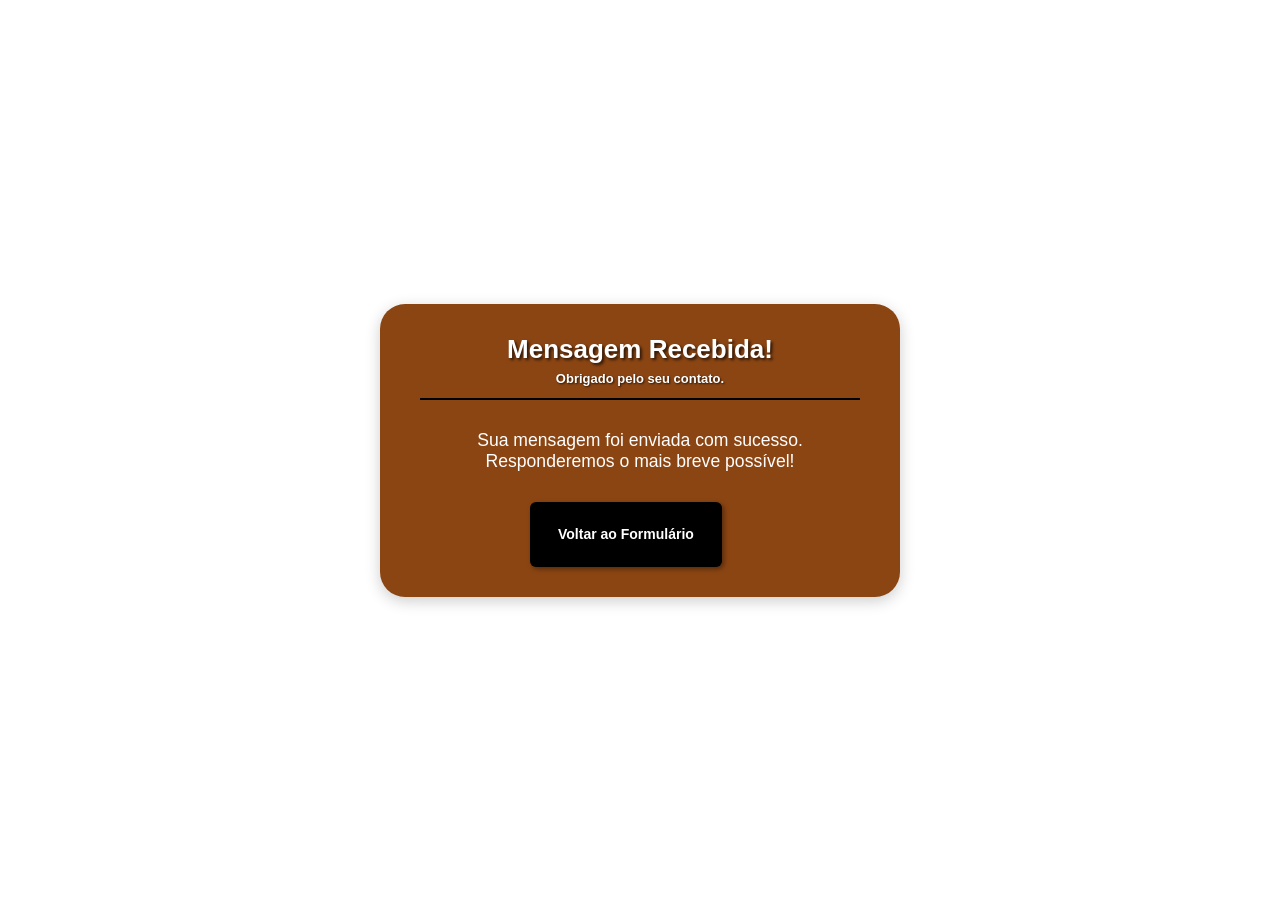
==== obrigada.html @ 2ff460cc "obrigada.html" ====
<!DOCTYPE html>
<html lang="pt-BR">
<head>
    <meta charset="UTF-8">
    <meta name="viewport" content="width=device-width, initial-scale=1.0">
    <title>Mensagem Enviada!</title>
    <link rel="stylesheet" href="estilo.css">
</head>
<body>

    <div class="container" style="text-align: center;">
        <h1>Mensagem Recebida!</h1>
        <p class="subtitulo">Obrigado pelo seu contato.</p>
        <hr class="divisor">

        <div style="margin: 30px 0;">
            <p style="font-size: 1.1rem; color: #fff;">Sua mensagem foi enviada com sucesso.<br>Responderemos o mais breve possível!</p>
        </div>

        <div class="botao-grupo">
            <a href="index.html" class="btn-enviar" style="display: inline-block; text-decoration: none; line-height: 45px;">Voltar ao Formulário</a>
        </div>
    </div>

</body>
</html>
---- estilo.css ----
* {
    box-sizing: border-box;
    margin: 0;
    padding: 0;
}

body {
    font-family: Arial, sans-serif;
    background-color: #ffffff;
    display: flex;
    justify-content: center;
    align-items: center;
    min-height: 100vh;
    padding: 20px;
}

.container {
    background-color: #8B4513;
    width: 100%;
    max-width: 520px;
    padding: 30px 40px;
    border-radius: 25px;
    color: #ffffff;
    box-shadow: 0 4px 15px rgba(0, 0, 0, 0.2);
    transition: all 0.3s ease;
}

h1 {
    text-align: center;
    font-size: 26px;
    font-weight: bold;
    color: #ffffff;
    text-shadow: 2px 2px 3px rgba(0, 0, 0, 0.7);
    margin-bottom: 6px;
}

.subtitulo {
    text-align: center;
    font-size: 13px;
    font-weight: bold;
    color: #ffffff;
    text-shadow: 1px 1px 2px rgba(0, 0, 0, 0.7);
    margin-bottom: 12px;
}

.divisor {
    border: none;
    border-top: 2px solid #000000;
    margin-bottom: 25px;
}

/* Mensagem de Sucesso com Animação */
.mensagem-sucesso {
    background-color: #2e7d32;
    color: #ffffff;
    padding: 12px 15px;
    border-radius: 8px;
    text-align: center;
    font-weight: bold;
    font-size: 14px;
    margin-bottom: 20px;
    box-shadow: 0 2px 5px rgba(0, 0, 0, 0.3);
    animation: fadeIn 0.4s ease-in-out;
}

@keyframes fadeIn {
    from { opacity: 0; transform: translateY(-10px); }
    to { opacity: 1; transform: translateY(0); }
}

.campo-grupo {
    display: flex;
    align-items: flex-start;
    margin-bottom: 18px;
}

.campo-grupo label {
    width: 110px;
    text-align: right;
    padding-right: 12px;
    font-weight: bold;
    font-size: 15px;
    line-height: 38px;
    text-shadow: 1px 1px 2px rgba(0, 0, 0, 0.8);
}

.campo-grupo label[for="mensagem"] {
    line-height: 25px;
}

input[type="text"],
input[type="email"],
input[type="tel"],
select,
textarea {
    flex: 1;
    background-color: #F5DEB3;
    border: 1px solid #c8b080;
    border-radius: 8px;
    padding: 8px 12px;
    font-size: 14px;
    color: #333333;
    outline: none;
    box-shadow: inset 1px 2px 4px rgba(0, 0, 0, 0.25);
    transition: border-color 0.2s, box-shadow 0.2s;
}

/* Efeito de Foco (:focus) */
input[type="text"]:focus,
input[type="email"]:focus,
input[type="tel"]:focus,
select:focus,
textarea:focus {
    border-color: #ffffff;
    box-shadow: inset 1px 2px 4px rgba(0, 0, 0, 0.25), 0 0 6px rgba(255, 255, 255, 0.8);
}

/* Validação em Tempo Real (Campo Inválido) */
input.invalido {
    border: 2px solid #ff4d4d !important;
    background-color: #ffebee !important;
}

/* Campo de Anexo */
input[type="file"] {
    flex: 1;
    color: #ffffff;
    font-size: 13px;
    padding-top: 6px;
}

::placeholder {
    color: #b0a080;
    font-size: 13px;
}

select {
    height: 38px;
    cursor: pointer;
}

textarea {
    height: 110px;
    resize: vertical;
    font-family: monospace;
}

.botao-grupo {
    display: flex;
    justify-content: flex-start;
    padding-left: 110px;
    margin-top: 10px;
}

.btn-enviar {
    background-color: #000000;
    color: #ffffff;
    font-weight: bold;
    font-size: 14px;
    padding: 10px 28px;
    border: none;
    border-radius: 6px;
    cursor: pointer;
    box-shadow: 2px 2px 5px rgba(0, 0, 0, 0.4);
    transition: background-color 0.2s, transform 0.1s, box-shadow 0.2s;
}

.btn-enviar:hover {
    background-color: #222222;
    box-shadow: 2px 4px 8px rgba(0, 0, 0, 0.5);
}

.btn-enviar:active {
    transform: scale(0.97);
}

.btn-enviar:disabled {
    background-color: #555555;
    cursor: not-allowed;
}

/* Responsividade para Celulares */
@media (max-width: 480px) {
    .container {
        padding: 20px 20px;
        border-radius: 15px;
    }

    .campo-grupo {
        flex-direction: column;
        align-items: stretch;
        margin-bottom: 14px;
    }

    .campo-grupo label {
        width: 100%;
        text-align: left;
        line-height: 24px !important;
        margin-bottom: 4px;
    }

    .botao-grupo {
        padding-left: 0;
        justify-content: center;
    }

    .btn-enviar {
        width: 100%;
    }
}
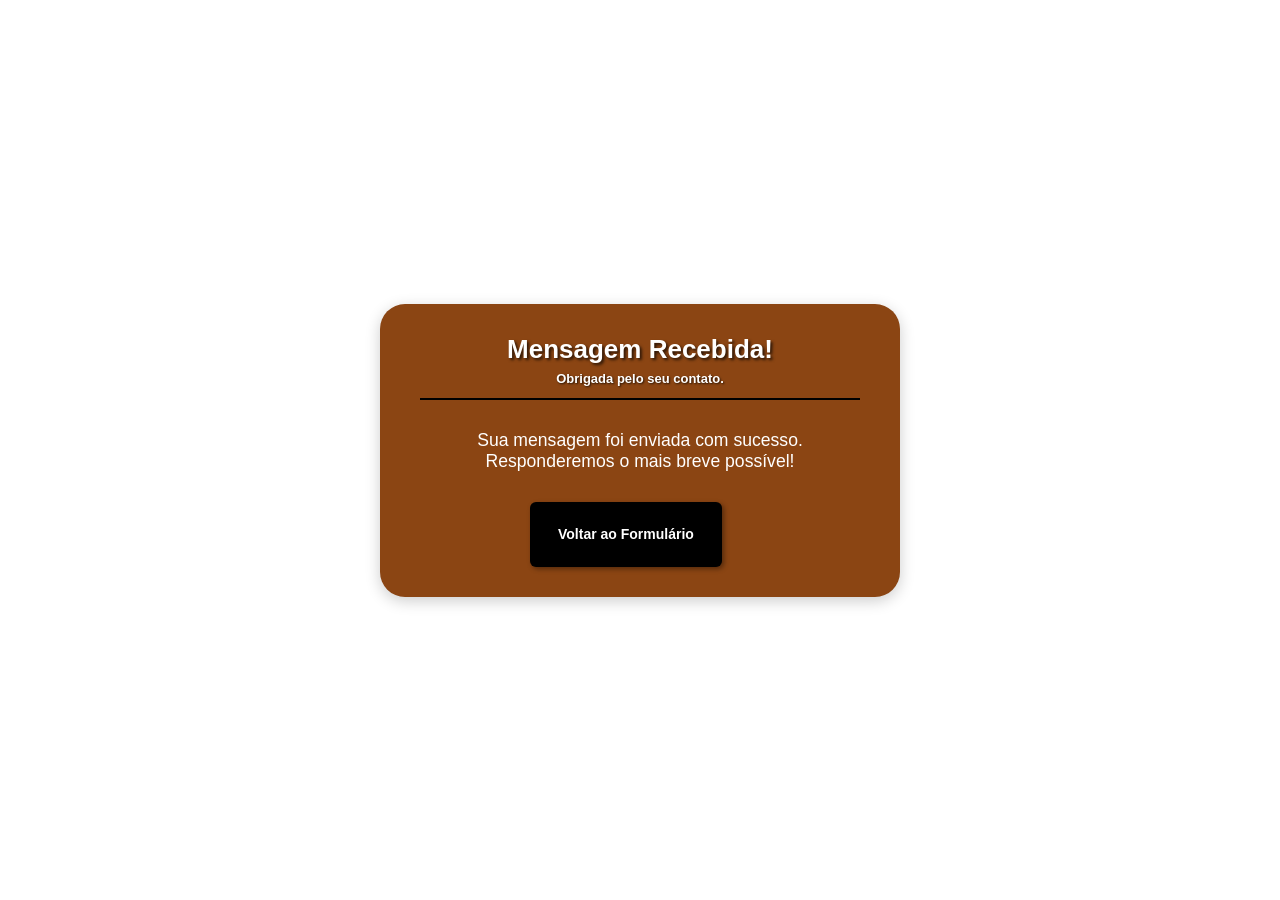
==== commit 4674308c: "Rename obrigado.html to obrigada.html" ====
--- a/obrigada.html
+++ b/obrigada.html
@@ -10,7 +10,7 @@
 
     <div class="container" style="text-align: center;">
         <h1>Mensagem Recebida!</h1>
-        <p class="subtitulo">Obrigado pelo seu contato.</p>
+        <p class="subtitulo">Obrigada pelo seu contato.</p>
         <hr class="divisor">
 
         <div style="margin: 30px 0;">
